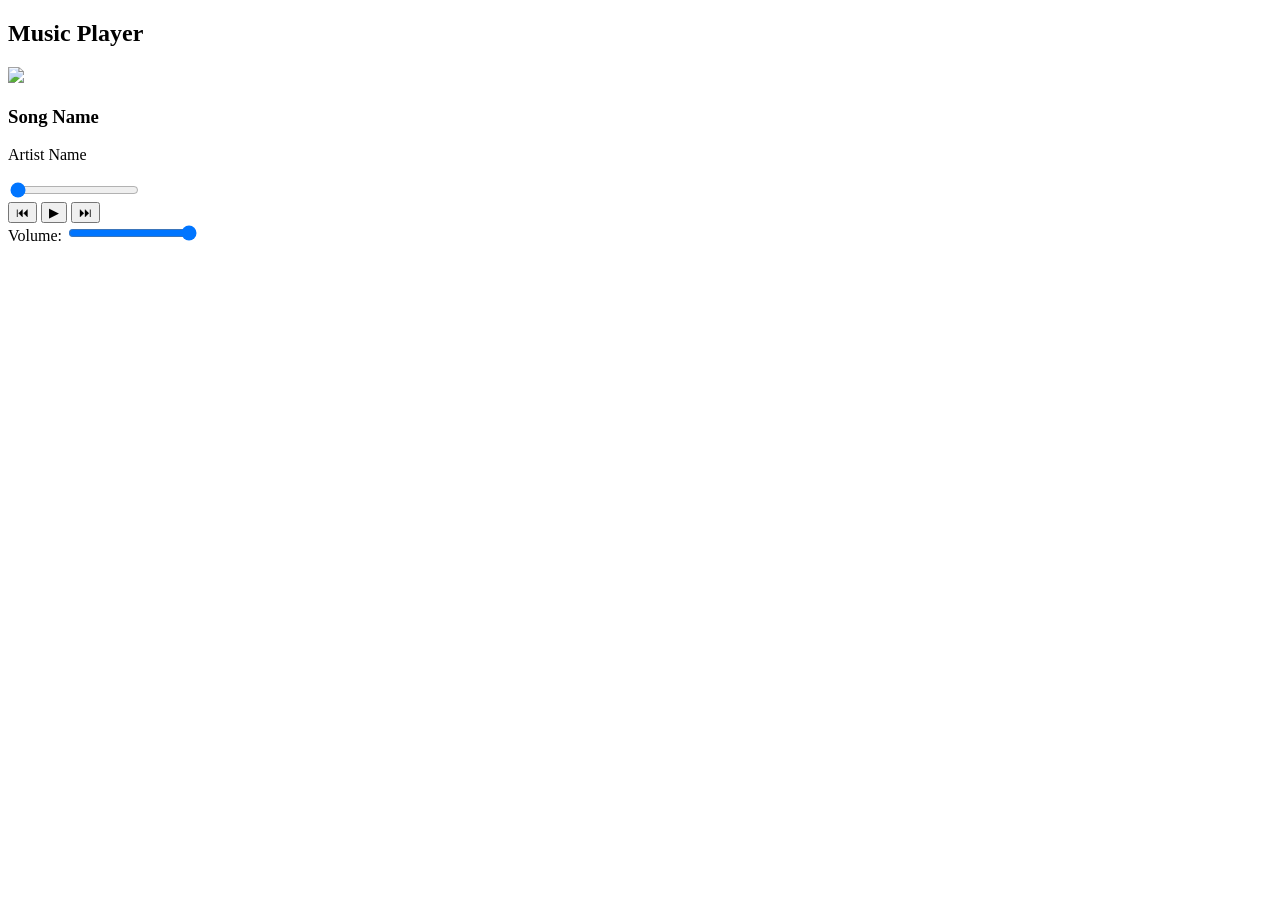
==== task-3-music-player/index.html @ 64b3f7f3 "Create task-3-music-player/index.html" ====
<!DOCTYPE html>
<html lang="en">
<head>
    <meta charset="UTF-8">
    <meta name="viewport" content="width=device-width, initial-scale=1.0">
    <title>Music Player</title>
    <link rel="stylesheet" href="style.css">
</head>
<body>

<div class="player">
    <h2>Music Player</h2>

    <img src="https://picsum.photos/300" class="cover">

    <h3 id="title">Song Name</h3>
    <p id="artist">Artist Name</p>

    <audio id="audio">
        <source src="song.mp3" type="audio/mp3">
    </audio>

    <input type="range" id="progress" value="0">

    <div class="buttons">
        <button id="prev">⏮</button>
        <button id="play">▶</button>
        <button id="next">⏭</button>
    </div>

    <div class="volume">
        Volume:
        <input type="range" id="volume" min="0" max="1" step="0.1" value="1">
    </div>
</div>

<script src="script.js"></script>
</body>
</html>
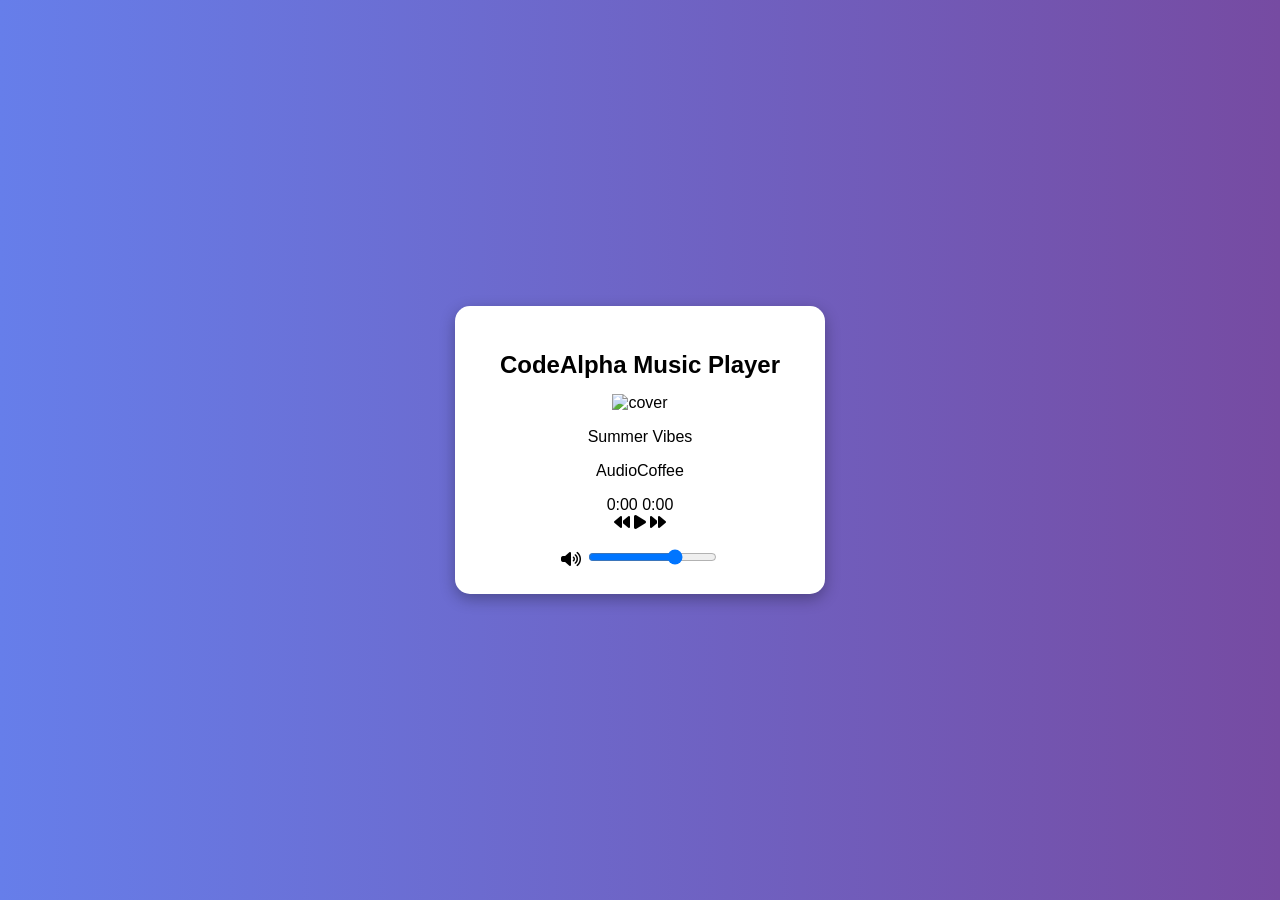
==== commit f0061651: "Update index.html" ====
--- a/task-3-music-player/index.html
+++ b/task-3-music-player/index.html
@@ -1,39 +1,49 @@
 <!DOCTYPE html>
 <html lang="en">
 <head>
-    <meta charset="UTF-8">
-    <meta name="viewport" content="width=device-width, initial-scale=1.0">
-    <title>Music Player</title>
-    <link rel="stylesheet" href="style.css">
+  <meta charset="UTF-8">
+  <meta name="viewport" content="width=device-width, initial-scale=1.0">
+  <title>Music Player - CodeAlpha Task 3</title>
+  <link rel="stylesheet" href="style.css">
+  <link rel="stylesheet" href="https://cdnjs.cloudflare.com/ajax/libs/font-awesome/6.4.0/css/all.min.css">
 </head>
 <body>
+  <div class="player">
+    <h2>CodeAlpha Music Player</h2>
 
-<div class="player">
-    <h2>Music Player</h2>
+    <div class="img-area">
+      <img src="assets/images/cover1.jpg" alt="cover" id="cover">
+    </div>
 
-    <img src="https://picsum.photos/300" class="cover">
+    <div class="song-details">
+      <p class="name" id="song-name">Song Name</p>
+      <p class="artist" id="artist">Artist</p>
+    </div>
 
-    <h3 id="title">Song Name</h3>
-    <p id="artist">Artist Name</p>
+    <div class="progress-area">
+      <div class="progress-bar" id="progress-bar">
+        <span></span>
+      </div>
+      <div class="timer">
+        <span class="current" id="current-time">0:00</span>
+        <span class="duration" id="duration">0:00</span>
+      </div>
+    </div>
 
-    <audio id="audio">
-        <source src="song.mp3" type="audio/mp3">
-    </audio>
-
-    <input type="range" id="progress" value="0">
-
-    <div class="buttons">
-        <button id="prev">⏮</button>
-        <button id="play">▶</button>
-        <button id="next">⏭</button>
+    <div class="controls">
+      <i id="prev" class="fa-solid fa-backward"></i>
+      <i id="play" class="fa-solid fa-play"></i>
+      <i id="next" class="fa-solid fa-forward"></i>
     </div>
 
     <div class="volume">
-        Volume:
-        <input type="range" id="volume" min="0" max="1" step="0.1" value="1">
+      <i class="fa-solid fa-volume-high"></i>
+      <input type="range" id="volume" min="0" max="1" step="0.01" value="0.7">
     </div>
-</div>
 
-<script src="script.js"></script>
+    <audio id="audio" src=""></audio>
+  </div>
+
+  <script src="script.js"></script>
 </body>
 </html>
--- a/task-3-music-player/style.css
+++ b/task-3-music-player/style.css
@@ -0,0 +1,54 @@
+body{
+    margin:0;
+    padding:0;
+    font-family: Arial, sans-serif;
+    background: linear-gradient(to right, #667eea, #764ba2);
+    height:100vh;
+    display:flex;
+    justify-content:center;
+    align-items:center;
+}
+
+.player{
+    background:white;
+    padding:25px;
+    border-radius:15px;
+    width:320px;
+    text-align:center;
+    box-shadow:0 5px 15px rgba(0,0,0,0.3);
+}
+
+.cover{
+    width:100%;
+    border-radius:10px;
+}
+
+h2{
+    margin-bottom:15px;
+}
+
+.buttons button{
+    padding:10px 15px;
+    margin:10px;
+    border:none;
+    border-radius:50%;
+    background:#764ba2;
+    color:white;
+    font-size:18px;
+    cursor:pointer;
+    transition:0.3s;
+}
+
+.buttons button:hover{
+    background:#5a3a85;
+    transform:scale(1.1);
+}
+
+#progress{
+    width:100%;
+    margin-top:15px;
+}
+
+.volume{
+    margin-top:15px;
+}
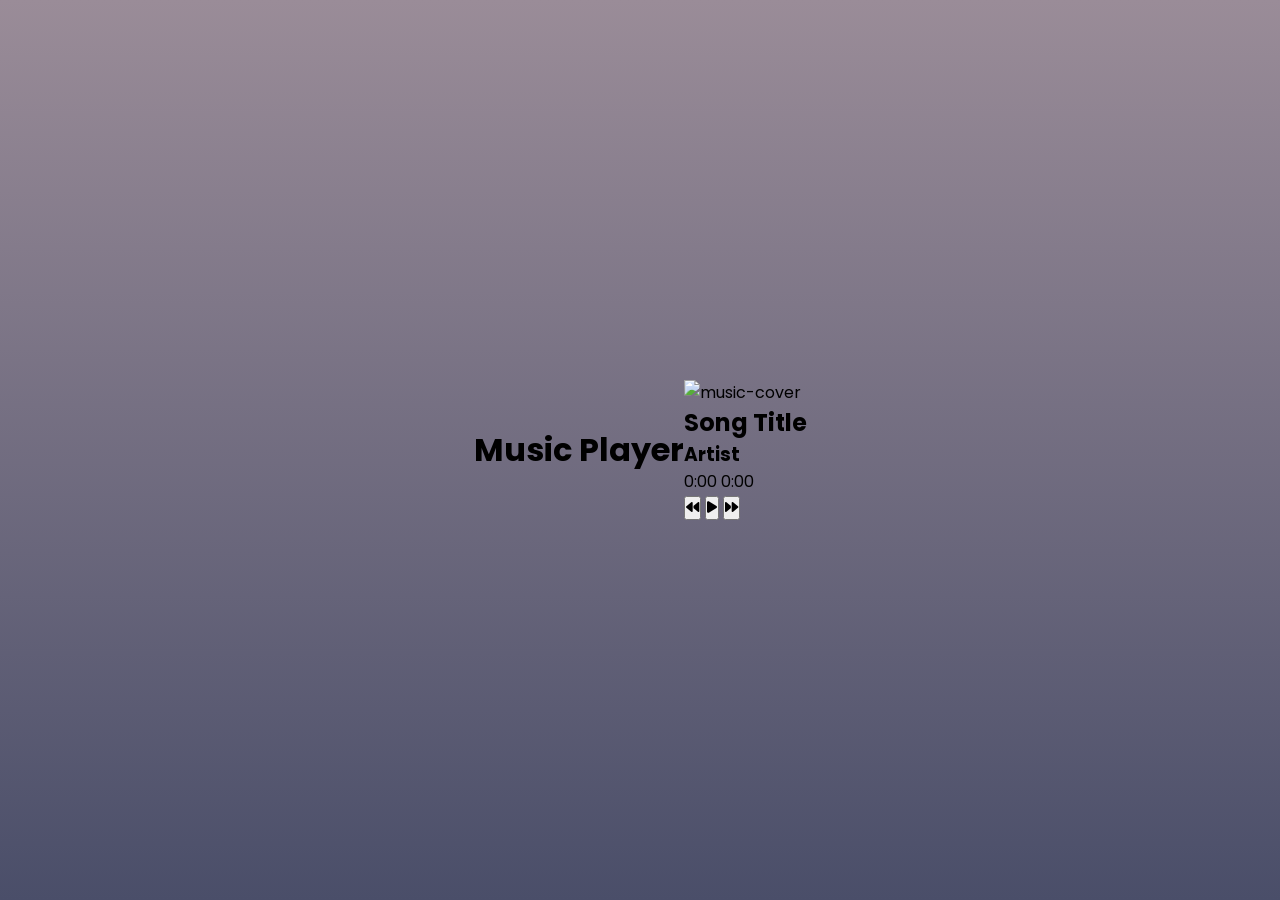
==== commit 4cd1d7a8: "Update index.html" ====
--- a/task-3-music-player/index.html
+++ b/task-3-music-player/index.html
@@ -1,49 +1,50 @@
-<!DOCTYPE html>
+
+      <!DOCTYPE html>
 <html lang="en">
 <head>
   <meta charset="UTF-8">
   <meta name="viewport" content="width=device-width, initial-scale=1.0">
-  <title>Music Player - CodeAlpha Task 3</title>
+  <title>Music Player</title>
+  <link rel="stylesheet" href="https://cdnjs.cloudflare.com/ajax/libs/font-awesome/6.4.0/css/all.min.css">
   <link rel="stylesheet" href="style.css">
-  <link rel="stylesheet" href="https://cdnjs.cloudflare.com/ajax/libs/font-awesome/6.4.0/css/all.min.css">
 </head>
 <body>
-  <div class="player">
-    <h2>CodeAlpha Music Player</h2>
-
-    <div class="img-area">
-      <img src="assets/images/cover1.jpg" alt="cover" id="cover">
+  <h1>Music Player</h1>
+  
+  <div class="music-container">
+    <div class="img-container">
+      <img src="assets/images/cover1.jpg" alt="music-cover" id="cover">
     </div>
-
-    <div class="song-details">
-      <p class="name" id="song-name">Song Name</p>
-      <p class="artist" id="artist">Artist</p>
+    
+    <div class="music-info">
+      <h2 id="title">Song Title</h2>
+      <h3 id="artist">Artist</h3>
     </div>
-
-    <div class="progress-area">
-      <div class="progress-bar" id="progress-bar">
-        <span></span>
-      </div>
-      <div class="timer">
-        <span class="current" id="current-time">0:00</span>
-        <span class="duration" id="duration">0:00</span>
-      </div>
+    
+    <audio src="assets/songs/sample1.mp3" id="audio"></audio>
+    
+    <div class="progress-container" id="progress-container">
+      <div class="progress" id="progress"></div>
     </div>
-
-    <div class="controls">
-      <i id="prev" class="fa-solid fa-backward"></i>
-      <i id="play" class="fa-solid fa-play"></i>
-      <i id="next" class="fa-solid fa-forward"></i>
+    
+    <div class="time">
+      <span id="current-time">0:00</span>
+      <span id="duration">0:00</span>
     </div>
-
-    <div class="volume">
-      <i class="fa-solid fa-volume-high"></i>
-      <input type="range" id="volume" min="0" max="1" step="0.01" value="0.7">
+    
+    <div class="navigation">
+      <button id="prev" class="action-btn">
+        <i class="fas fa-backward"></i>
+      </button>
+      <button id="play" class="action-btn action-btn-big">
+        <i class="fas fa-play"></i>
+      </button>
+      <button id="next" class="action-btn">
+        <i class="fas fa-forward"></i>
+      </button>
     </div>
-
-    <audio id="audio" src=""></audio>
   </div>
 
   <script src="script.js"></script>
 </body>
-</html>+</html>
--- a/task-3-music-player/style.css
+++ b/task-3-music-player/style.css
@@ -1,54 +1,143 @@
-body{
-    margin:0;
-    padding:0;
-    font-family: Arial, sans-serif;
-    background: linear-gradient(to right, #667eea, #764ba2);
-    height:100vh;
-    display:flex;
-    justify-content:center;
-    align-items:center;
+@import url('https://fonts.googleapis.com/css2?family=Poppins:wght@400;500;600&display=swap');
+
+* {
+  margin: 0;
+  padding: 0;
+  box-sizing: border-box;
+  font-family: 'Poppins', sans-serif;
 }
 
-.player{
-    background:white;
-    padding:25px;
-    border-radius:15px;
-    width:320px;
-    text-align:center;
-    box-shadow:0 5px 15px rgba(0,0,0,0.3);
+body {
+  display: flex;
+  align-items: center;
+  justify-content: center;
+  min-height: 100vh;
+  background: linear-gradient(#9A8C98, #4A4E69);
 }
 
-.cover{
-    width:100%;
-    border-radius:10px;
+.player {
+  width: 380px;
+  padding: 25px 30px;
+  border-radius: 15px;
+  background: #fff;
+  box-shadow: 0 6px 15px rgba(0,0,0,0.15);
 }
 
-h2{
-    margin-bottom:15px;
+.player h2 {
+  font-size: 24px;
+  font-weight: 600;
+  text-align: center;
+  color: #4A4E69;
+  margin-bottom: 20px;
 }
 
-.buttons button{
-    padding:10px 15px;
-    margin:10px;
-    border:none;
-    border-radius:50%;
-    background:#764ba2;
-    color:white;
-    font-size:18px;
-    cursor:pointer;
-    transition:0.3s;
+.img-area {
+  height: 256px;
+  width: 100%;
+  overflow: hidden;
+  border-radius: 15px;
+  box-shadow: 0 6px 12px rgba(0,0,0,0.1);
 }
 
-.buttons button:hover{
-    background:#5a3a85;
-    transform:scale(1.1);
+.img-area img {
+  height: 100%;
+  width: 100%;
+  object-fit: cover;
 }
 
-#progress{
-    width:100%;
-    margin-top:15px;
+.song-details {
+  text-align: center;
+  margin: 20px 0;
 }
 
-.volume{
-    margin-top:15px;
+.song-details.name {
+  font-size: 21px;
+  font-weight: 500;
+  color: #22223B;
+}
+
+.song-details.artist {
+  font-size: 16px;
+  opacity: 0.8;
+  color: #4A4E69;
+}
+
+.progress-area {
+  height: 6px;
+  width: 100%;
+  border-radius: 50px;
+  background: #e0e0e0;
+  cursor: pointer;
+}
+
+.progress-bar {
+  height: inherit;
+  width: 0%;
+  position: relative;
+  border-radius: inherit;
+  background: #9A8C98;
+}
+
+.progress-bar span {
+  height: 12px;
+  width: 12px;
+  position: absolute;
+  border-radius: 50%;
+  background: #9A8C98;
+  top: 50%;
+  right: -5px;
+  transform: translateY(-50%);
+  opacity: 0;
+  transition: opacity 0.2s ease;
+}
+
+.progress-area:hover.progress-bar span {
+  opacity: 1;
+}
+
+.timer {
+  display: flex;
+  align-items: center;
+  justify-content: space-between;
+  margin-top: 5px;
+  font-size: 13px;
+  color: #4A4E69;
+}
+
+.controls {
+  margin: 40px 0 5px 0;
+  display: flex;
+  align-items: center;
+  justify-content: space-between;
+}
+
+.controls i {
+  font-size: 28px;
+  user-select: none;
+  background: #9A8C98;
+  background-clip: text;
+  -webkit-background-clip: text;
+  -webkit-text-fill-color: transparent;
+  cursor: pointer;
+}
+
+.controls i:nth-child(2) {
+  font-size: 45px;
+}
+
+.volume {
+  display: flex;
+  align-items: center;
+  justify-content: center;
+  gap: 10px;
+  margin-top: 20px;
+}
+
+.volume i {
+  color: #4A4E69;
+}
+
+.volume input {
+  width: 60%;
+  cursor: pointer;
 }
